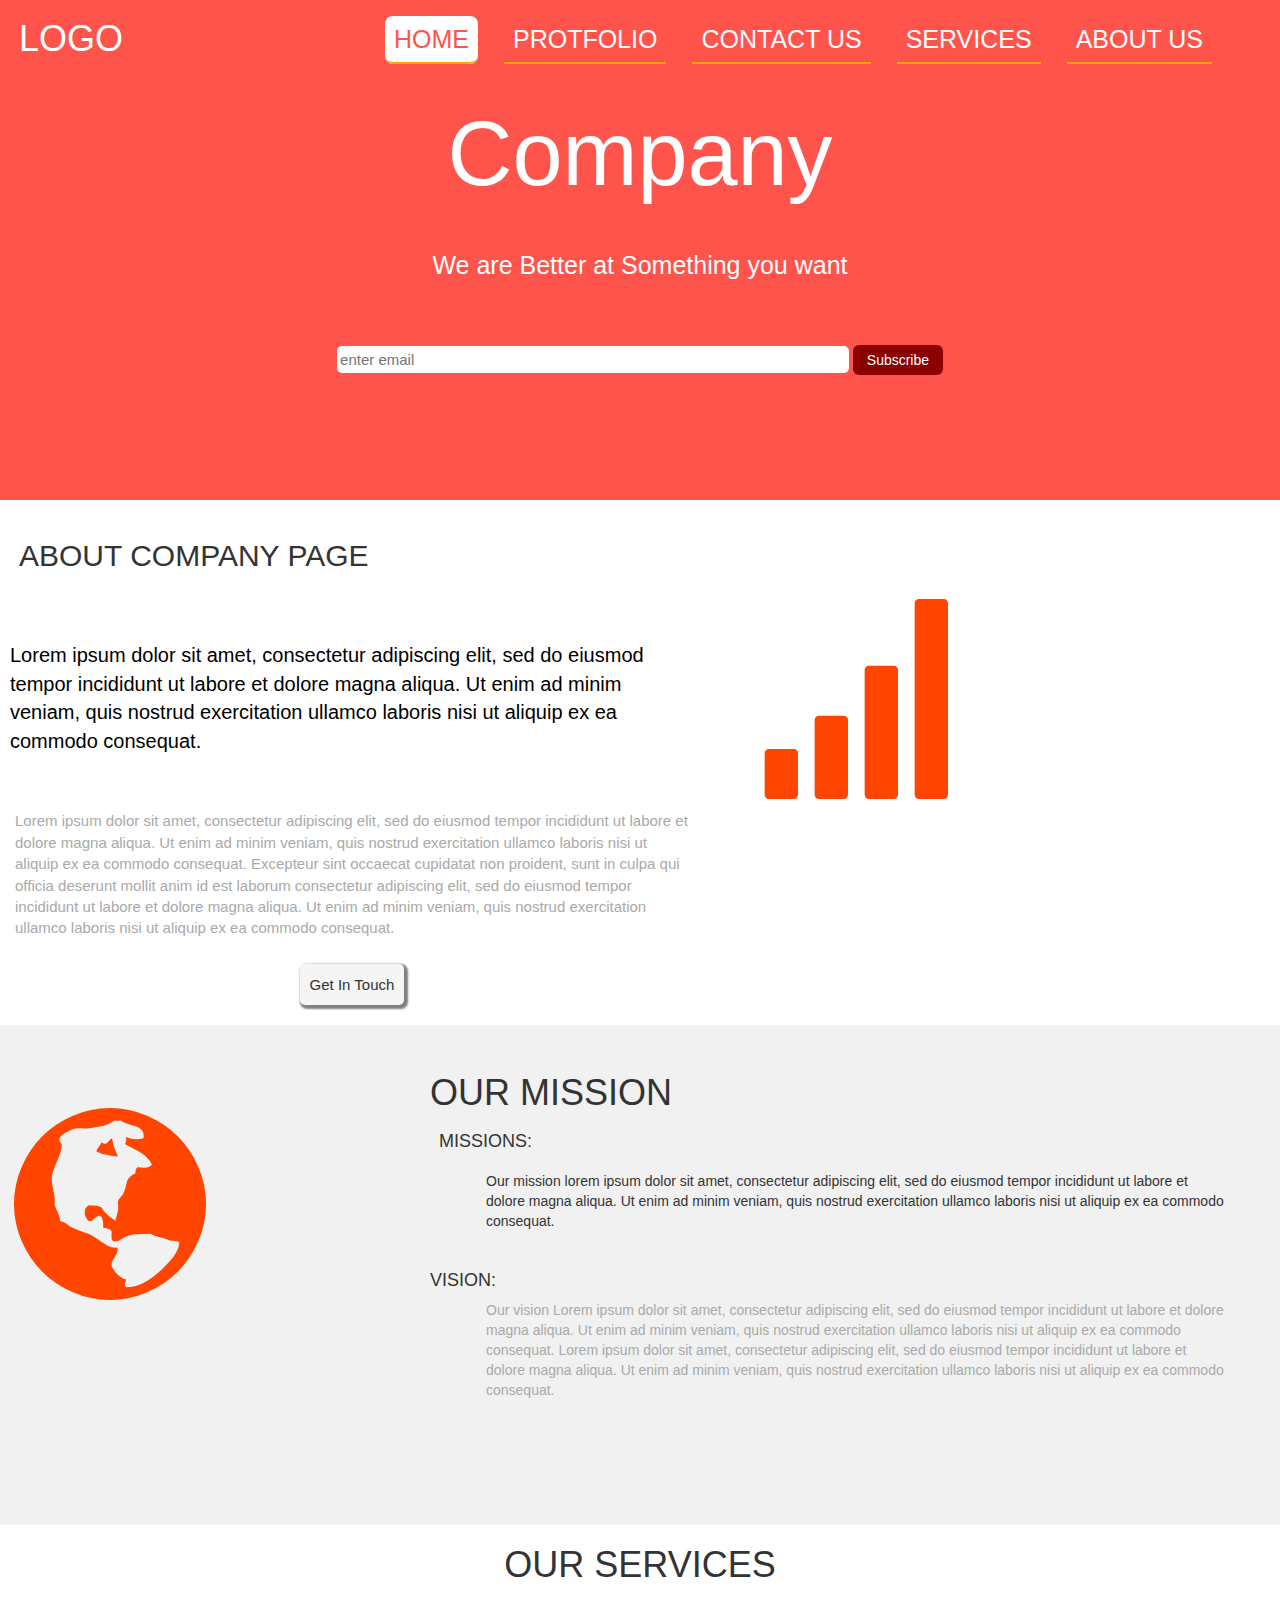
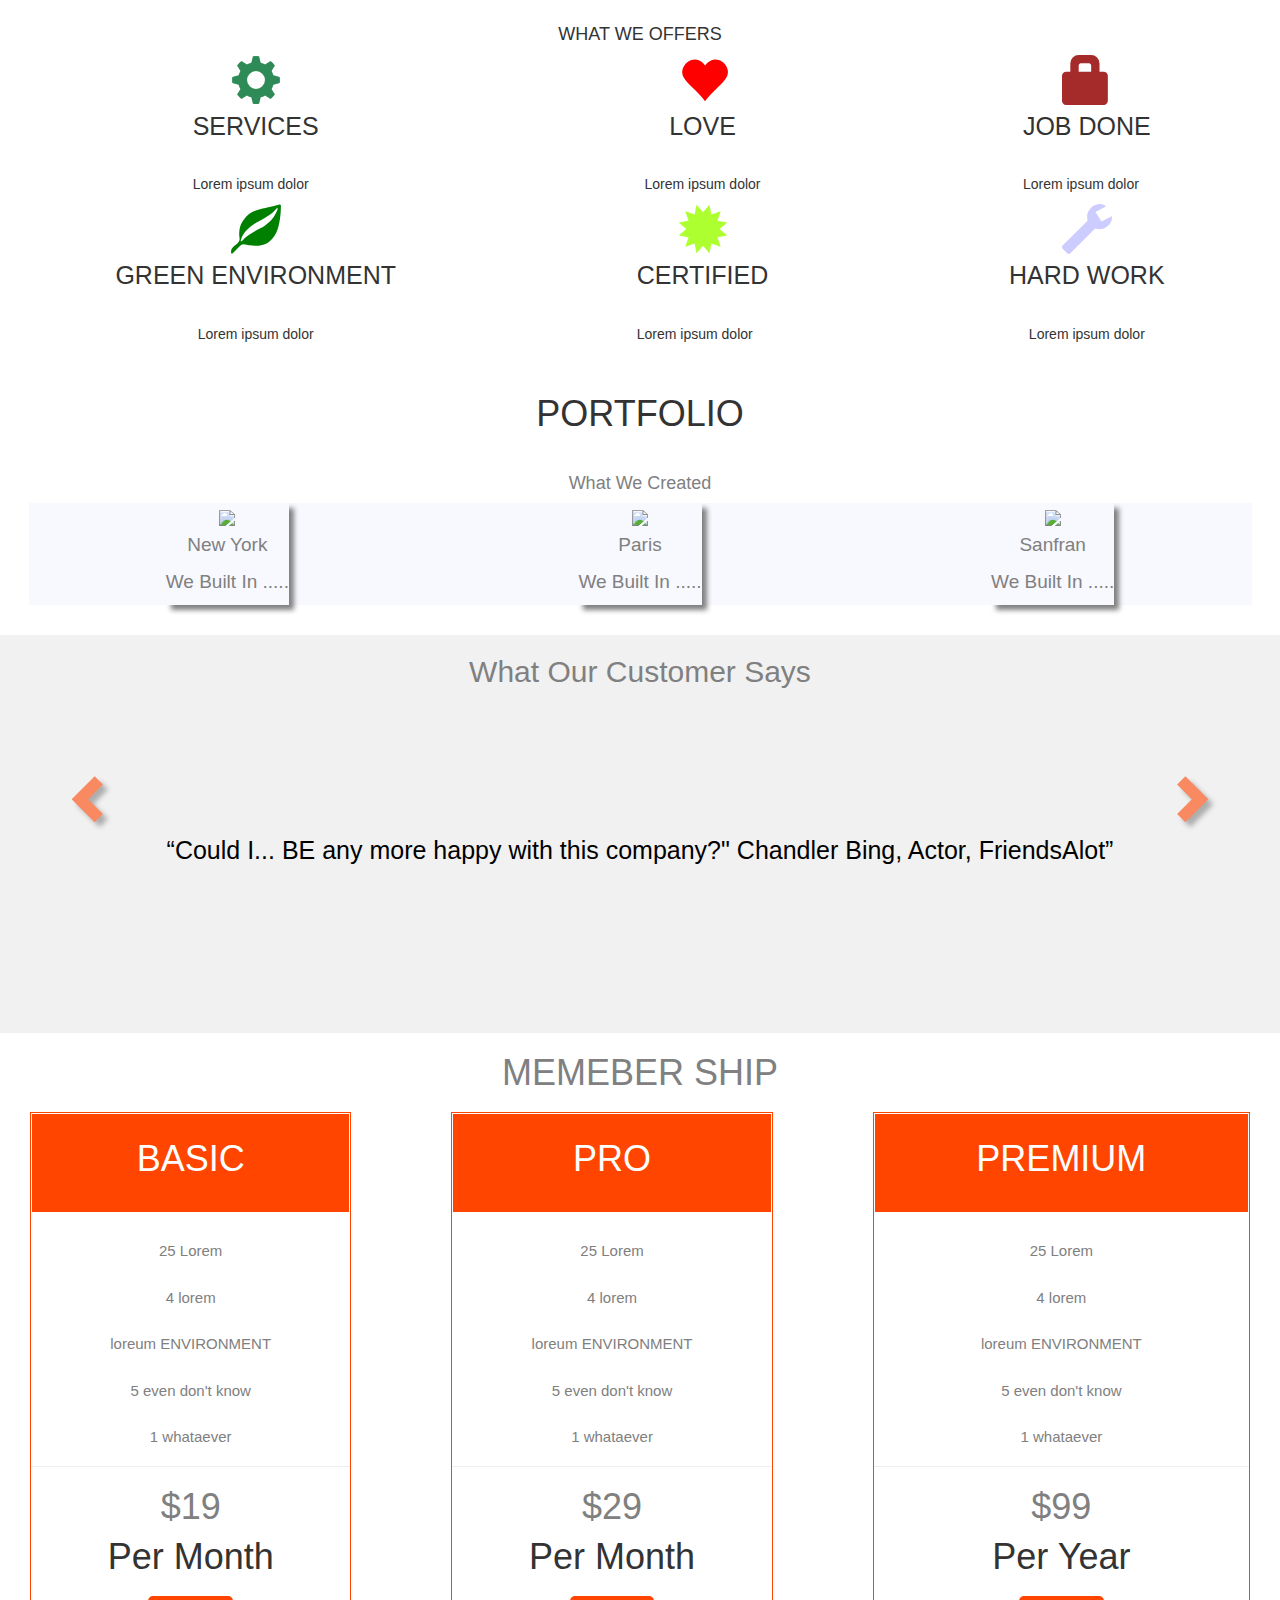
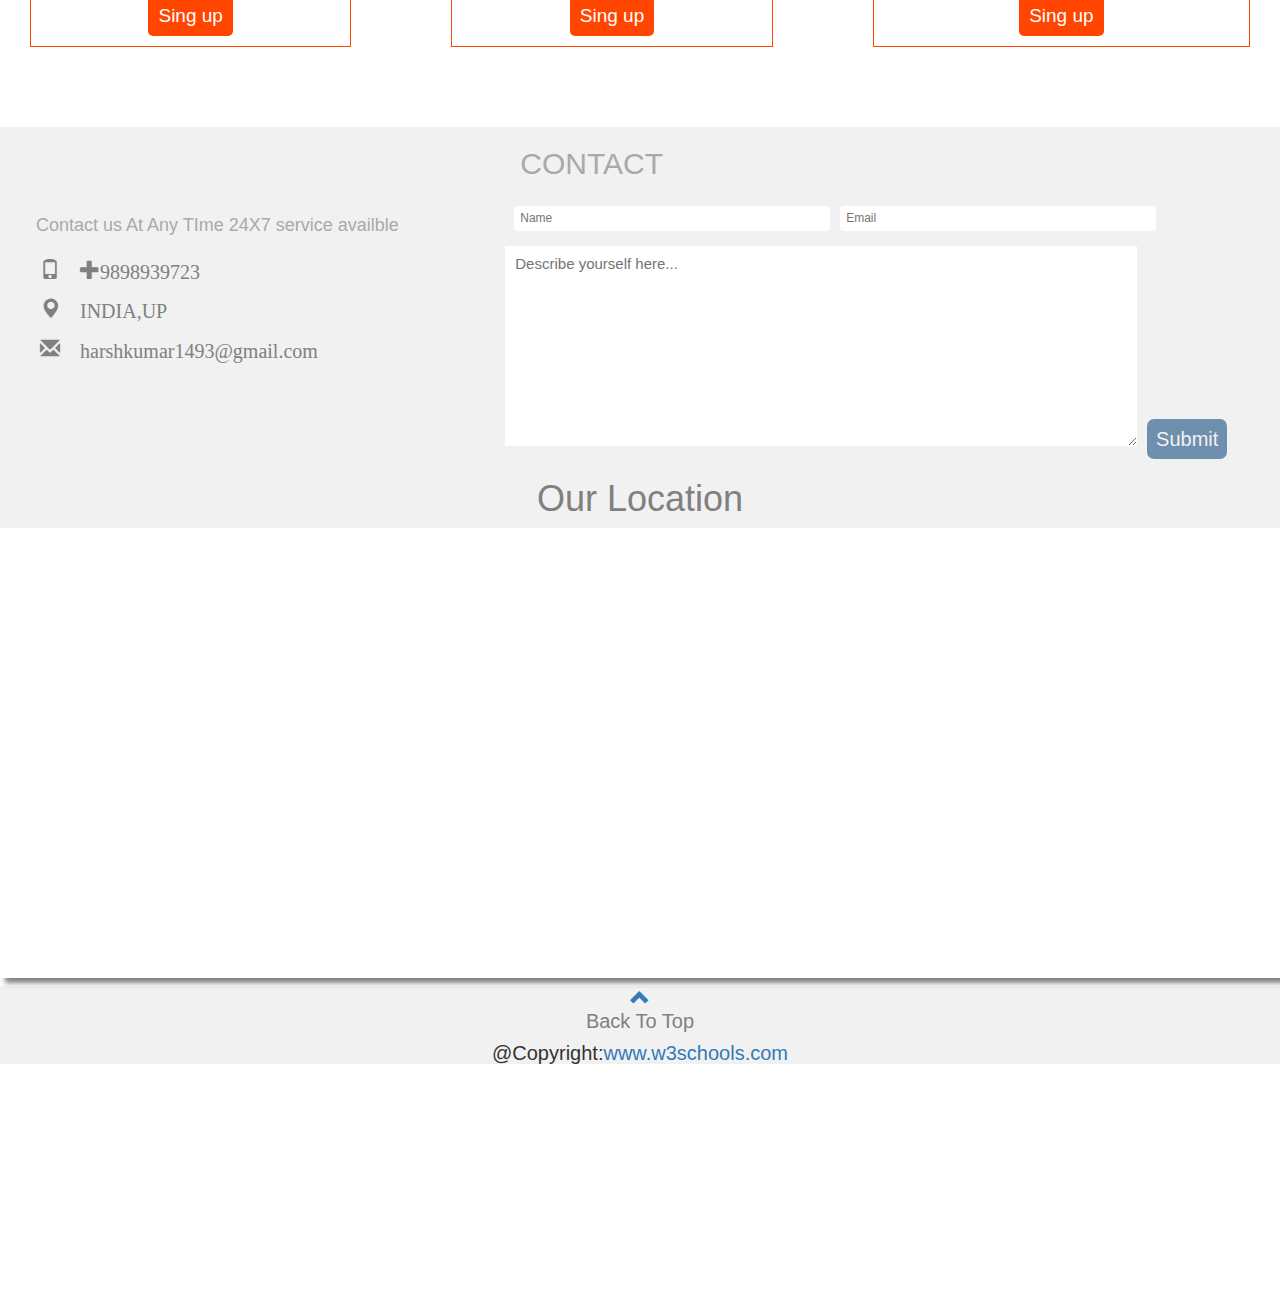
==== index.html @ 22683484 "Add files via upload" ====
<!DOCTYPE html>
<html lang="en">
<head>
  <title>Company</title>
  <meta charset="utf-8">

  <meta name="viewport" content="width=device-width, initial-scale=1">
   <link rel="stylesheet" href="company.css">
    <link rel="stylesheet" href="https://cdnjs.cloudflare.com/ajax/libs/font-awesome/4.7.0/css/font-awesome.min.css">

    <link rel="stylesheet" href="https://maxcdn.bootstrapcdn.com/bootstrap/3.4.0/css/bootstrap.min.css">
    <script src="https://ajax.googleapis.com/ajax/libs/jquery/3.5.1/jquery.min.js"></script>
    <script src="https://maxcdn.bootstrapcdn.com/bootstrap/3.4.0/js/bootstrap.min.js"></script>
    </head>
    <body>
        <!--loader--
        <div id="loading">
        </div>
      --loading end -->

<!-- header-->
      <div  id="head" class="header">
      <div class="item1"><center>Company</center></div>
    <div class="item2" style="margin-top: 2em;"> We are Better at Something you want </div>
    <div class="item3">
      <form action="company.php" method="post">
<center><input type="email" id="email" name="email" placeholder="enter email" >
<input type="submit" id="sb" value="Subscribe"></center>
          </form>
</div>
            </div>
            <!-- header -end>

<!- main one-->
          <div class="header2">
              <div id="item1">
                  <h2 id="ad2" style="padding: 19px;">ABOUT COMPANY PAGE</h2>
              <p style="font-size: 20px; color: black; margin-top: 2em; padding: 10px;">Lorem ipsum dolor sit amet, consectetur adipiscing elit, sed do eiusmod tempor incididunt ut labore et dolore magna aliqua. Ut enim ad minim veniam, quis nostrud exercitation ullamco laboris nisi ut aliquip ex ea commodo consequat.</p>

                  <p style="margin-top: 2em; padding: 15px; font-size: 15px; color: darkgrey;">
                  Lorem ipsum dolor sit amet, consectetur adipiscing elit, sed do eiusmod tempor incididunt ut labore et dolore magna aliqua. Ut enim ad minim veniam, quis nostrud exercitation ullamco laboris nisi ut aliquip ex ea commodo consequat. Excepteur sint occaecat cupidatat non proident, sunt in culpa qui officia deserunt mollit anim id est laborum consectetur adipiscing elit, sed do eiusmod tempor incididunt ut labore et dolore magna aliqua. Ut enim ad minim veniam, quis nostrud exercitation ullamco laboris nisi ut aliquip ex ea commodo consequat.</p>
              <center>   <button id="btn1">Get In Touch</button></center>
                  <br>
              </div>

               <div id="item2">
                   <center><span id="i2" class="glyphicon glyphicon-signal"></span></center>
              </div>
        </div>

<!--main one end-->

        <!-- main two-->

        <div id="ad2" class="main2">
            <div id="item4"><center><span id="gl" style="padding:10px;"class="glyphicon glyphicon-globe"></span></center></div>
<div id="item5"><h1>OUR MISSION</h1>

             <h4 style="padding: 9px;">MISSIONS:</h4> <p id="p2">
Our mission lorem ipsum dolor sit amet, consectetur adipiscing elit, sed do eiusmod tempor incididunt ut labore et dolore magna aliqua. Ut enim ad minim veniam, quis nostrud exercitation ullamco laboris nisi ut aliquip ex ea commodo consequat.
    </p>
    <br>

   <h4> VISION:</h4><p id="p2"  style="color:darkgrey;">Our vision Lorem ipsum dolor sit amet, consectetur adipiscing elit, sed do eiusmod tempor incididunt ut labore et dolore magna aliqua. Ut enim ad minim veniam, quis nostrud exercitation ullamco laboris nisi ut aliquip ex ea commodo consequat. Lorem ipsum dolor sit amet, consectetur adipiscing elit, sed do eiusmod tempor incididunt ut labore et dolore magna aliqua. Ut enim ad minim veniam, quis nostrud exercitation ullamco laboris nisi ut aliquip ex ea commodo consequat.</p>
            </div>
        </div>
        <!--main two end-->
        <div class="main3">
            <h1><center>OUR SERVICES</center></h1>
            <br>
                        <h4><center>WHAT WE OFFERS</center></h4>
        <div class="inner1">
            <div>
<center><span id="of" style="color:seagreen;" class="glyphicon glyphicon-cog"></span></center>
<center><p style="font-size:25px;">SERVICES</p></center>
<br>
<p>Lorem ipsum dolor </p>
            </div>
            <div>
<center><span  id="of" style="color:red;"class="glyphicon glyphicon-heart"></center>
<center><p style="font-size:25px;">LOVE</p></center>
<br>
<p>Lorem ipsum dolor </p>
            </div>
            <div>
<center><span  style="color:brown;" id="of" class="glyphicon glyphicon-lock"></span></center>
<center><p style="font-size:25px;">JOB DONE</p></center>
<br>
<p>Lorem ipsum dolor </p>
            </div>
            <div>
<center><span   id="of" style="color:green;" class="glyphicon glyphicon-leaf"></span></center>
<center><p style="font-size:25px;">GREEN ENVIRONMENT</p></center>
<br>
<p align="center">Lorem ipsum dolor </p>
            </div>
            <div>
<center> <span  id="of" style="color:greenyellow;" class="glyphicon glyphicon-certificate"></span></center>
<center><p style="font-size:25px;">CERTIFIED</p></center>
<br>
<p>Lorem ipsum dolor </p>
            </div>
            <div>
<center><span id="of" style="color:#CCCCFF;" class="glyphicon glyphicon-wrench"></span></center>
<center><p style="font-size:25px;">HARD WORK</p></center>
<br>
<p align="center">Lorem ipsum dolor </p>

            </div>

                    </div>

            </div>


        <!-- main two end-->
        <!--main 3 start-->
        <br>
<div class="port" style="height:auto;">
  <center><h1>PORTFOLIO</h1>
    <br>
  <h4 style="color:grey;">What We Created</h4>
  </center>
  <div class="PORTFOLIO">
    <div>
      <a href="https://www.w3schools.com/bootstrap/sanfran.jpg"><img id="porf" src="https://www.w3schools.com/bootstrap/sanfran.jpg" ></a>
      <p>New York</p>
      <p>We Built In .....</p>
    </div>
    <div><a href="https://www.w3schools.com/bootstrap/newyork.jpg"><img id="porf" src="https://www.w3schools.com/bootstrap/newyork.jpg"></a>
      <p>Paris</p>
      <p>We Built In .....</p>
    </div>
    <div><a href="https://www.w3schools.com/bootstrap/paris.jpg"><img  id="porf" src="https://www.w3schools.com/bootstrap/paris.jpg"></a>
      <p>Sanfran</p>
      <p>We Built In .....</p>
    </div>
</div>
</div>
<!--PORTFOLIO END -->
<!-- slider start-->
<div class="fluid-container">
  <div class="slider">
<center> <h2 style="margin-top:1em; padding:20px; color:grey;"> What Our Customer Says<h2></center>

  <center>  <div class="myslide"><p><q>Could I... BE any more happy with this company?"
  Chandler Bing, Actor, FriendsAlot</q></p></div>
  <center><div class="myslide"><q>This company is the best. I am so happy with the result!
  Michael Roe, Vice President, Comment Box</q></div></center>
  <center><div class="myslide"><q>One word... WOW!!
  John Doe, Salesman, Rep Inc"</q></div></center>
  <button  id="btn3" onclick="plus(+1)">  <span class="glyphicon glyphicon-chevron-left"></span></button>
  <button  id="btn4" onclick="plus(-1)">  <span class="glyphicon glyphicon-chevron-right"></span> </button>
    </div>
  </div>
</div>
<!-- slider end-->
<!-- pricing start-->
<h1 style="text-align:center; color:grey;">MEMEBER SHIP<h1>
<div class="grid">

  <div>
<h1 id="basic"><p id="top">BASIC</p></h1>
<ul>
  <center>
<li> 25 Lorem </li>
<li> 4 lorem</li>
<li> loreum ENVIRONMENT </li>
<li> 5 even don't know</li>
<li> 1 whataever</li>
</center>
<hr>
<center><h1 style="color:grey;">$19</h1><p>Per Month</p></center>
<center><button id="basic2">Sing up</button></center>
  </div>
<div>
<h1 id="basic"><p id="top">PRO</p></h1>
<ul>
  <center>
<li> 25 Lorem </li>
<li> 4 lorem</li>
<li> loreum ENVIRONMENT </li>
<li> 5 even don't know</li>
<li> 1 whataever</li>
</center>
<hr>
<center><h1 style="color:grey;">$29</h1><p>Per Month</p></center>
<center><button id="basic2">Sing up</button></center>
</div>
<div>
<h1 id="basic"><p id="top">PREMIUM</p></h1>
<ul>
  <center>
<li> 25 Lorem </li>
<li> 4 lorem</li>
<li> loreum ENVIRONMENT </li>
<li> 5 even don't know</li>
<li> 1 whataever</li>
</center>
<hr>
<center><h1 style="color:grey;">$99</h1><p>Per Year</p></center>
<center><button id="basic2">Sing up</button></center>
</div>
</div>
<br>
<br>
<!-- memebership end -->
<!--contact from-->
<div class="grid2">
<div id="set">
  <br>
  <br>
<h4 style="margin-left:2em;">Contact us At Any TIme 24X7 service availble</h4>
<span id="ft" class="glyphicon glyphicon-phone">&nbsp+9898939723</span>
<br>
 <span id="ft" class="glyphicon glyphicon-map-marker">&nbspINDIA,UP</span>
 <br>
  <span id="ft" class="glyphicon glyphicon-envelope" >&nbspharshkumar1493@gmail.com</span>
</div>
<div style="background-color:#f1f1f1; width:100%;">
  <h2 style="margin-left: 1em;">CONTACT</h2>
  <form action="company.php" method="post">
  <input type="text" name="name" id="name" placeholder="Name">
  <input type="text" name="email2" id="email2" placeholder="Email">
  <textarea id="t2" name="t2" placeholder="Describe yourself here..."></textarea>
  <input type="submit" id="submit" name="submit">
  </form>
</div>

</div>
<!-- contact form ends -- >
<!-- location -->
<div class="container-fluid" style="background-color:#f1f1f1;">
<h1 style="text-align:center; color:grey;"> Our Location</h1>
</div>
<iframe src="https://www.google.com/maps/embed?pb=!1m18!1m12!1m3!1d3562.201201505507!2d80.93157621499174!3d26.769855672670165!2m3!1f0!2f0!3f0!3m2!1i1024!2i768!4f13.1!3m3!1m2!1s0x399bfb996ff6fd81%3A0x17601a33c6266343!2sNew%20Public%20College%20CBSE%20School!5e0!3m2!1sen!2sin!4v1630832578650!5m2!1sen!2sin" width="100%" height="450" style="border:0;" allowfullscreen="" loading="lazy"></iframe>
<!--location ends-->
<br>
<div class="container-fluid" style="font-size:20px; background-color:#f1f1f1;">
<a href="#head"><center><span class="glyphicon glyphicon-chevron-up"></span></center>
<center><p style="color:grey;">Back To Top</p></center></a>
<center>@Copyright:<a href="https://www.w3schools.com/">www.w3schools.com</a></center>
</div>
  <!-- top menu -->
        <div class="menu">
          <h1 id="l1">LOGO</h1>
          <input type="checkbox" id="check">
        <label for="check" class="btn">
        <i  class="fa fa-bars"></i>
        </label>
              <br>
          <ul>
     <li><a href="http://127.0.0.1:52909/company.html" class="active">HOME</a></li>
    <li><a href="#">PROTFOLIO</a></li>
    <li><a href="#">CONTACT US</a></li>
        <li><a href="file:///E:/wamp/www/New%20folder/services.html">SERVICES</a></li>
        <li><a href="file:///E:/wamp/www/New%20folder/about.html" >ABOUT US</a></li>
    </ul>
    <br>

        </div>
        <!-- top menu end-->



<!-- java script files-->
<script src="company.js">
        </script>
<!--java script files ends here-->
    </body>
</html>
---- company.css ----
html{
  scroll-behavior: smooth;
}
*{
    padding: 0;
    margin: 0;
    box-sizing: border-box;
    list-style: none;
}
#loading{
    width: 100%;
    height: 100vh;
    background: #fff url(Spinner-3.gif) no-repeat center;
    position: fixed;
    z-index: 100;
}
body{
    font-family:bold;
    height: 500vh;
    list-style-type: none;
font-style: normal;
}
.menu{
position: fixed;
top:0%;
background-color: #ff544c;
width: 100%;
height: 70px;
}
.menu ul {
float: right;
margin-right: 60px;
margin-top: -24px ;
}
.menu ul li{
  display: inline-block;
margin: -4px; auto;
  padding: 12px;

}
.menu ul li a{
color: white;
font-size: 25px;
text-decoration: none;
padding: 9px ;
 border-bottom: 2px solid orange;
 transition: .5s;
 transform-style: preserve-3d;
}
.btn{
  float: right;
margin-right: 10px;
margin-top: 15px;
  color: white;
font-size: 40px;
display:none;
    position: fixed;
    right: -100%;
}
#check{
  display: none;
}

.menu ul  li a.active{
  color: #ff544c;
  background-color: white;
  border-radius: 8px;
}
 .menu ul li a:hover{
  background-color: white;
  color: #ff544c;
  border: none;
  height: 2em;
  border-radius: 5px;
  transition: .5s;
  font-size: 23px;

}
@media (max-width:1000px) {
    #l1{
        position: absolute;

        left: 0%;

        top: -10%;
    }
    .fa{
      display: block;
    }
.btn{
  display: block;
  cursor: pointer;
    right: 0%;
}
.menu ul{
  line-height: 70px;
  height: 700px;
  width: 100%;
  background-color: #ff544c;
  margin: auto;
  border: 2px solid #ff544c;
  margin-top: 34px;
  position: fixed;
left: -100%;
transition:  .5s;

}
.menu ul li {
  display: block;
  margin: auto;
  line-height: 20px;
  text-align: center;
  padding-top: 20px;
  margin-top: 2em;
}
.menu ul li a{
  color: white;
  font-size: 20px;
    padding: 15px;
}
a:hover{
  background-color: #ff544c;
  color: white;
  border: none;
  transition:  .5s;
}
a.active{
  background-color: #ff544c;
  color: white;
}
#check:checked ~ ul{
  left: 0%;
  z-index: 1;
}
}
#l1{
  float: left;
  color: white;
  margin: auto;
padding: 19px;
cursor: pointer;
}
.header{
  background-color: #ff544c;
  height: 500px;
  width: 100%;
  top:12.8%;
  display: grid;
  grid-template-columns: auto ;
  grid-gap: none;
}
.header > div{
  position: sticky;
  width: 100%;
  height: 165px;
  background-color: #ff544c;
  color: white;
  font-style: cursive;
  padding-top: 1em;
}
.item1{
  font-size: 90px;
}
.item2{
  text-align: center;
  font-size: 25px;
  color: white;
  padding: 0;
  margin: 0;
}
.item3{
    margin-top: -5em;
}
#sb{
  background-color:darkred ;
  height: 30px;
  padding: 2px;
  margin-top: 4px;
  border-radius: 6px;
  cursor: pointer;
  color: white;
  font-size: 14px;
  width: 90px;
  border: none;
  outline: none;

}
#sb:hover{
  background-color:#ff1414 ;
}
@media (max-width:450px){
    .header{
        display: flex;
        flex-direction: column;
        flex-shrink: 3;
        font-size-adjust: auto;
    }

     .item1{
font-size: 50px;
         margin-top: 2em;
    }
    .item3{
        margin-top: 2em;
    }
}
.header2{
    display: flex;
    flex-direction: row;
    width: 100%;
    height: auto;
 justify-content:space-between;

}
#item1{
    flex: 55%;
    height: auto;
}
#item2{
    flex: 45%;
    height: auto;

}
#i2{
    font-size: 200px;
    color: orangered;
   margin-top: .5em;
    right: 25%;
}
@media(max-width:700px){
    .header2{
        flex-direction: column;
    }
    #item3{
        width: 100%;
    }
    #i2{
        left: -5%;
        margin-top: 70px;
    }
    #item1{
        text-align: center;
        margin-left: 2em;
        margin-right: 2em;
    }
}
#btn1{
    border: none;
    padding: 10px;
    font-size: 15px;
    background-color: whitesmoke;
    box-shadow: 2px 2px  2px 2px grey;
    border-radius: 5px;
}
/*main 2 css*/
.main2{
    display: grid;
    grid-template-columns: auto auto;
    height: 500px;
    width: 100%;
    background-color: #f1f1f1;
    position: relative;

}
#item4{
    margin-top: 5em;
}

#gl{
    color: orangered;
    font-size: 200px;
    animation-name: up;
    animation-duration: .5s;
}
@keyframes up{
    0%{
        top:150px;
    }
    100%{
        top:0px;
    }
}
#item5{
    margin-left: 15em;
margin-top: 2em;

}
@media(max-width:910px){
    .main2{
        grid-template-columns: auto;
        height: auto;
    }
    #item4{
        margin: auto;
    }
    #item5{
        margin: auto;
    }
}
#p2{
    margin-left: 4em;
    margin-right: 4em;
}
.main3{
    height: auto;
    width: 100%;
}

.inner1{
  height: auto;
    width: 100%;
    display: grid;
    grid-template-columns: auto auto auto;
    grid-column-gap: 10px;
    place-items:center;
}
#email{
  font-size: 15px;
  color: black;
  padding: 3px;
width: 40%;
border-radius: 5px;
border: none;
}
@media(max-width:700px){
    .inner1{
        grid-template-columns: auto;

    }
}
#of{
  font-size: 50px;
  color: orangered;
}
 img{
  height: 60px;
  animation-name: down;
  animation-duration: .5s;
  position: relative;
}

@keyframes down{
    0%{
        top:150px;
    }
    100%{
        top:0px;
    }
}
#of{
  position: relative;
  animation: up;
  animation-duration: 1s;
}
@keyframes up {
  0%{
    top:150px;
  }
  100%{
    top:0px;
  }
}
.PORTFOLIO{
  display: grid;
  grid-template-columns: auto auto auto;
  height: auto;
  grid-column-gap: 15px;
  place-items:center;
  grid-row-gap: 10px;
  color: grey;
  text-align: center;
  font-size: 19px;
  background-color: ghostwhite;
  margin-left: 1.5em;
  margin-right: 1.5em;
}
.PORTFOLIO > div{
  box-shadow: 5px 5px 5px grey;
margin: auto;
cursor: pointer;
}
#porf{
  height: auto;
  width: 100%;
  position: relative;
}
@media (max-width:700px) {
.PORTFOLIO{
  grid-template-columns: auto;
}
}
.slider{
  height: auto;
  background-color: #f1f1f1;
  position: relative;
}
.myslide{
  height: 200px;
  font-size: 30px;
  color: black;
  margin-top: 3em;
  display: flex;
  flex-direction: row;
}
#btn3{
  color: orangered;
  font-size: 50px;
  position: absolute;
  top: 30%;
  left: 4%;
  padding: 15px;
  border: none;
  background-color: transparent;
  opacity: .6;
  text-shadow: 5px 5px 5px grey;
}

#btn4{
  color: orangered;
  font-size: 50px;
  position: absolute;
  top: 30%;
right:  4%;
  padding: 15px;
  border: none;
  background-color: transparent;
  opacity: .6;
  text-shadow: 5px 5px 5px grey;
}
#btn3:hover,#btn4:hover{
  border: none;
  opacity: 1;
  border-radius: 20px;
}
.myslide{
  font-size: 25px;
  margin-top: 5em;
  margin-left: 1em;
  margin-right: 1em;
}
@media (max-width:700px) {
  #btn4{
    right: 0%;
  }
  #btn3{
    left: 0%;
  }
}
.grid{
  text-align: center;
  height: auto;
  display: grid;
  grid-gap: 40px;
  grid-row-gap: 20px;
  grid-template-columns: auto auto auto;

  }
.grid > div{
  height: auto;
  border:2px solid black;
}
@media (max-width:900px) {
  .grid{
    grid-template-columns: auto;
  }
  .grid > div{
    margin-top: 1em;
    margin-left: 1em;
    margin-right: 1em;
  }
}
#basic{
  background-color: orangered;
  height: 100px;
  border: 1px solid white;
  margin-top: 0px;
  color: white;
  font-style: bold;
    padding: 25px;

}
.grid > div{
  border: 1px solid orangered;
  margin-left: 30px;
  margin-right: 30px;
}
.grid > div:hover{
  box-shadow: 6px 6px 16px 16px  darkgrey;
}
li{
  color: grey;
  margin-top: 2em;
  font-size: 15px;
}
#basic2{
  border: none;
  background-color: orangered;
  padding: 10px;
  color: white;
  font-size: 19px;
  margin-top: .5em;
  border-radius: 5px;
}
#basic2:hover{
  background-color: white;
  color: orangered;
  border: 1px solid orangered;
}
/*contact form*/
.grid2{
  background-color: #f1f1f1;
  height: auto;
  display: grid;
  grid-template-columns: auto auto;
  color: darkgrey;
}
.grid2 > div{
  height: auto;
}
#ft{
  color: grey;
  font-size: 20px;
  margin-left: 2em;
  cursor: pointer;
}
@media (max-width:900px){
  .grid2{
    display: grid;
    grid-template-columns: auto;
  }
}
#name{
  width: 40%;
  padding: 6px;
font-size: 12px;
 margin-left: 2em;
 border-radius: 4px;
 border: none;
}
#email2{
  width: 40%;
  padding: 6px;
 margin-left: 10px;
font-size: 12px;
 margin: auto;
  border-radius: 4px;
  border: none;
}
#t2{
	padding:10px;
  font-size: 15px;
  height: 200px;
  width: 80%;
  margin-top: 1em;
  margin-left: 1em;
  border: none;
}
.set{
  margin-top: 0em;
}
#name:focus{
  box-shadow: 5px 5px 5px blue;
}

#email2:focus{
  box-shadow: 5px 5px 5px blue;
}

#t2:focus{
  box-shadow: 5px 5px 5px blue;
}
iframe{
    box-shadow: 5px 5px 5px grey;
  border: 2px solid black;
}
#submit{
border:none;
background-color:#6F8FAF;
padding:9px;
font-size:20px;	
	color:#f1f1f1;
	border-radius:7px;
}
#submit:hover{
	background-color:#6495ED;
	color:#CCCCFF;
}
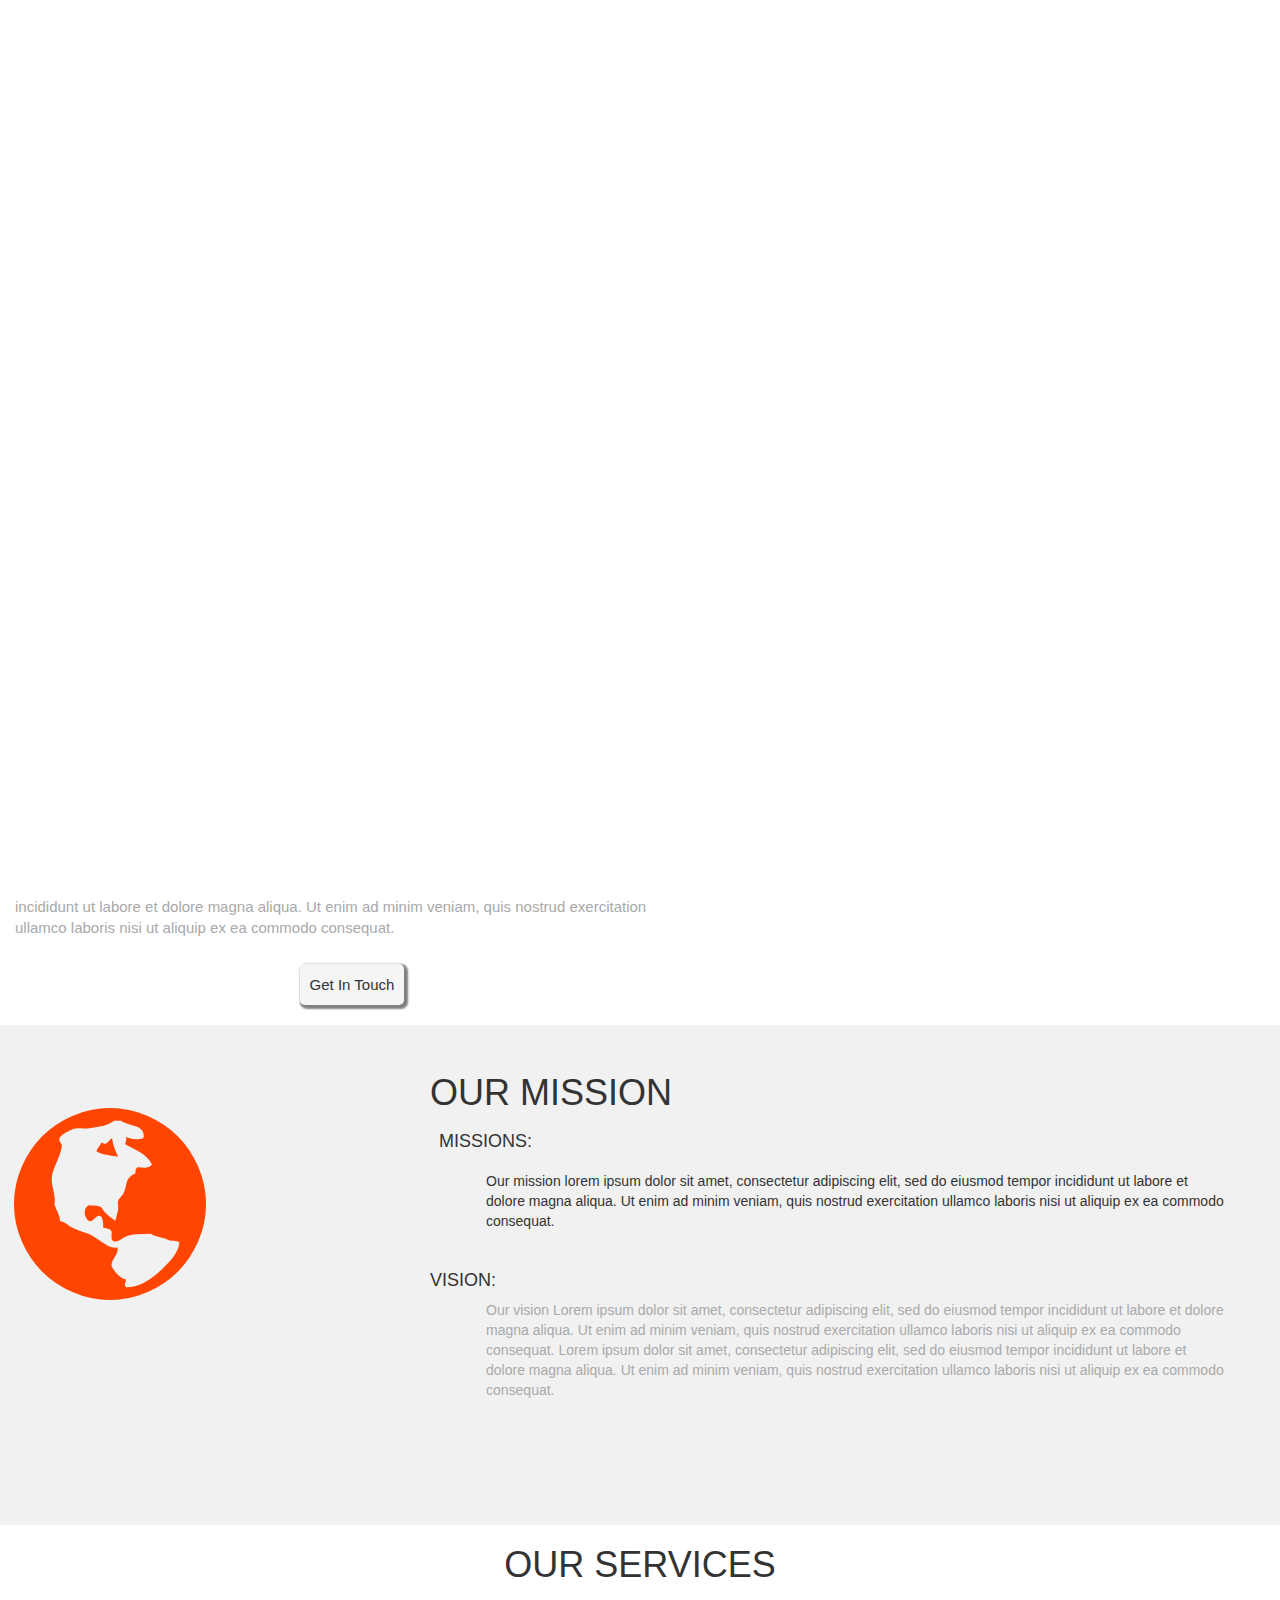
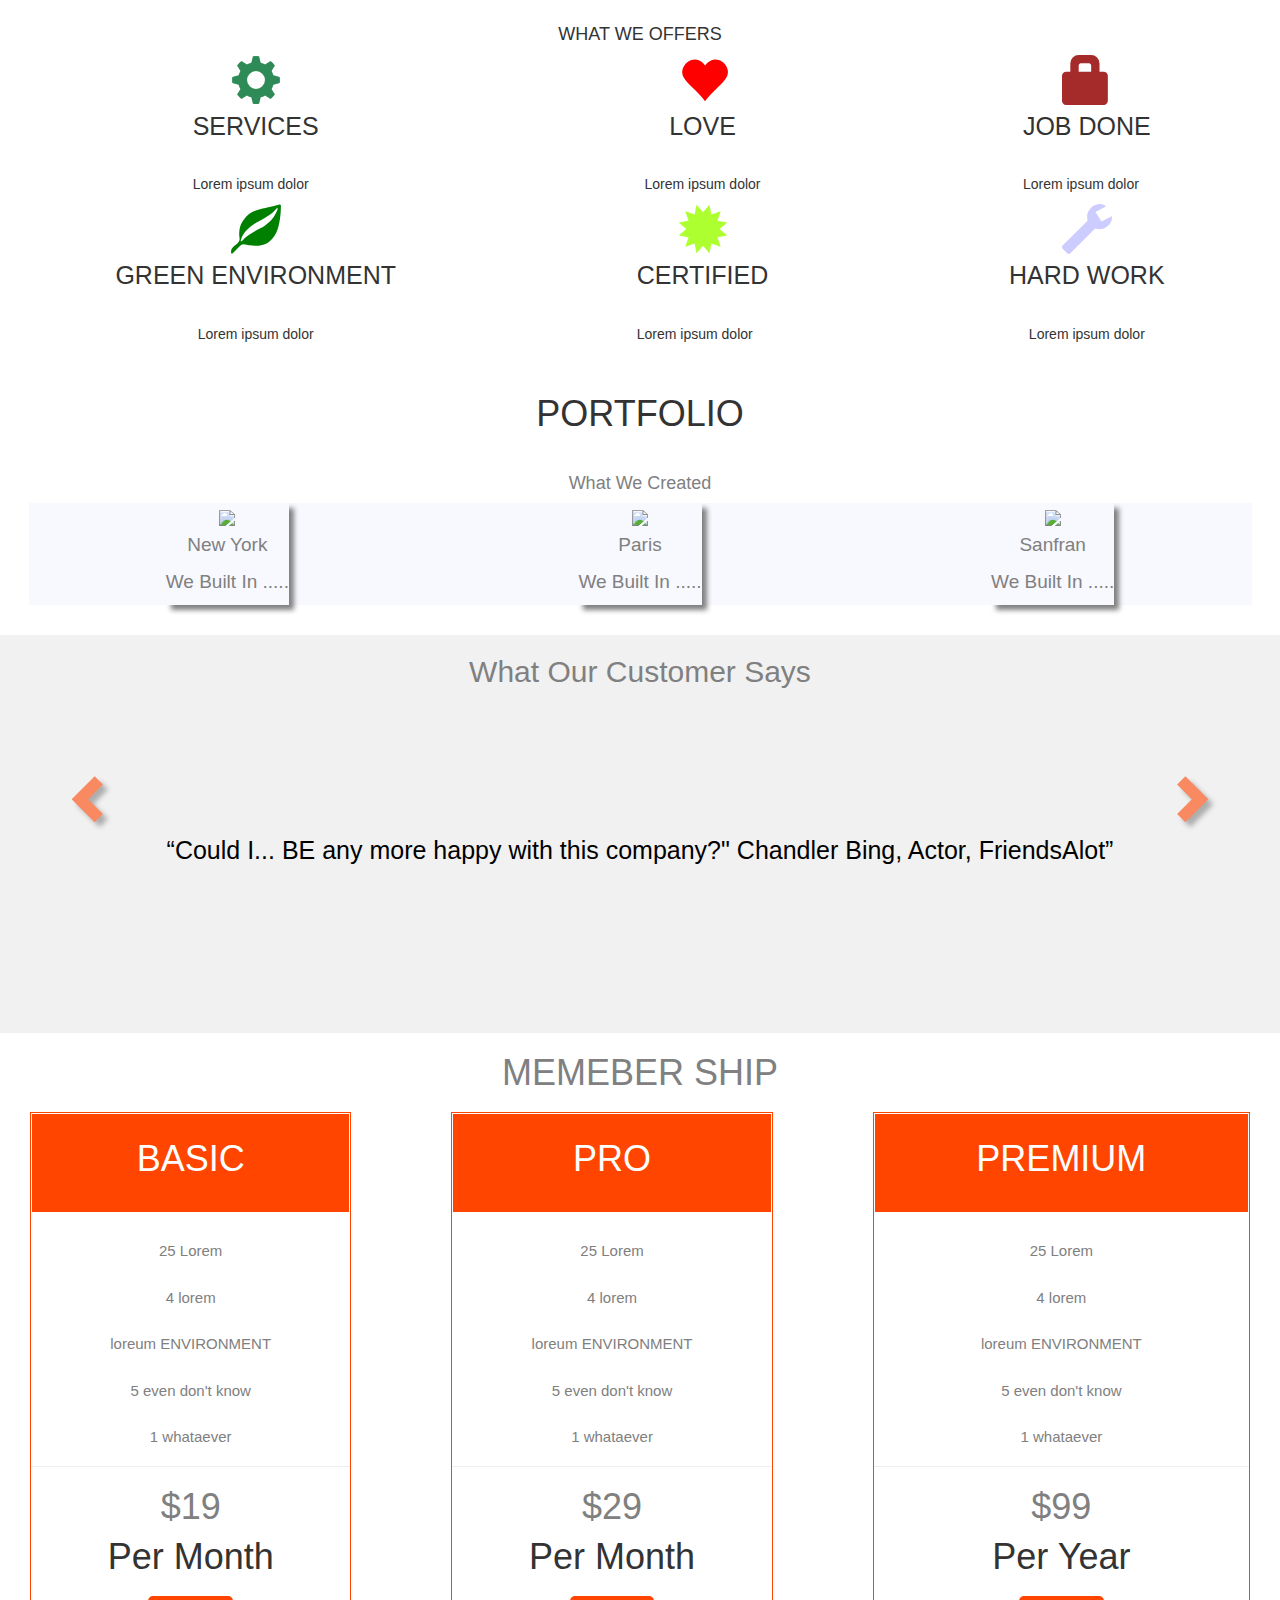
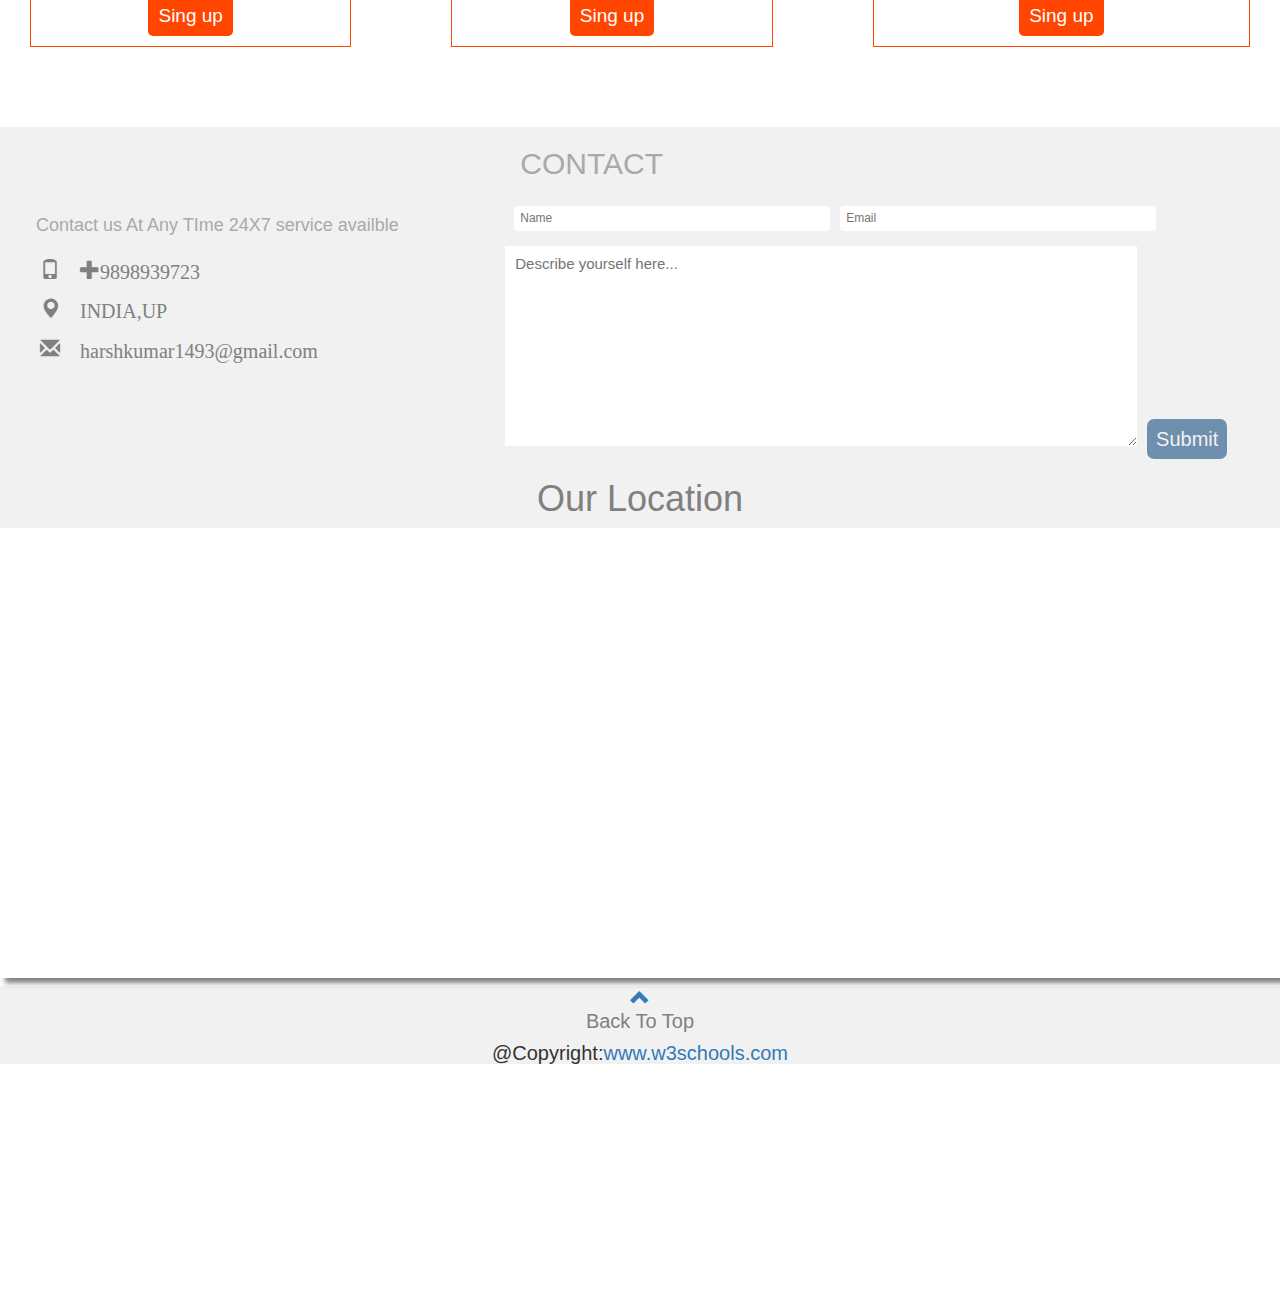
==== commit d32f2ef3: "Update index.html" ====
--- a/index.html
+++ b/index.html
@@ -12,11 +12,11 @@
     <script src="https://ajax.googleapis.com/ajax/libs/jquery/3.5.1/jquery.min.js"></script>
     <script src="https://maxcdn.bootstrapcdn.com/bootstrap/3.4.0/js/bootstrap.min.js"></script>
     </head>
-    <body>
-        <!--loader--
+    <body onload="f1()">
+        <!--loader-->
         <div id="loading">
         </div>
-      --loading end -->
+       <!--loading end -->
 
 <!-- header-->
       <div  id="head" class="header">
@@ -219,7 +219,7 @@
 </div>
 <div style="background-color:#f1f1f1; width:100%;">
   <h2 style="margin-left: 1em;">CONTACT</h2>
-  <form action="company.php" method="post">
+  <form action="company2.php" method="post">
   <input type="text" name="name" id="name" placeholder="Name">
   <input type="text" name="email2" id="email2" placeholder="Email">
   <textarea id="t2" name="t2" placeholder="Describe yourself here..."></textarea>
--- a/company.css
+++ b/company.css
@@ -10,9 +10,10 @@
 #loading{
     width: 100%;
     height: 100vh;
-    background: #fff url(Spinner-3.gif) no-repeat center;
+    background: #fff url(winter.gif) no-repeat center;
     position: fixed;
     z-index: 100;
+    color:orangered;
 }
 body{
     font-family:bold;
@@ -76,7 +77,7 @@
   font-size: 23px;
 
 }
-@media (max-width:1000px) {
+@media (max-width:1200px) {
     #l1{
         position: absolute;
 
@@ -584,4 +585,4 @@
 #submit:hover{
 	background-color:#6495ED;
 	color:#CCCCFF;
-}+}
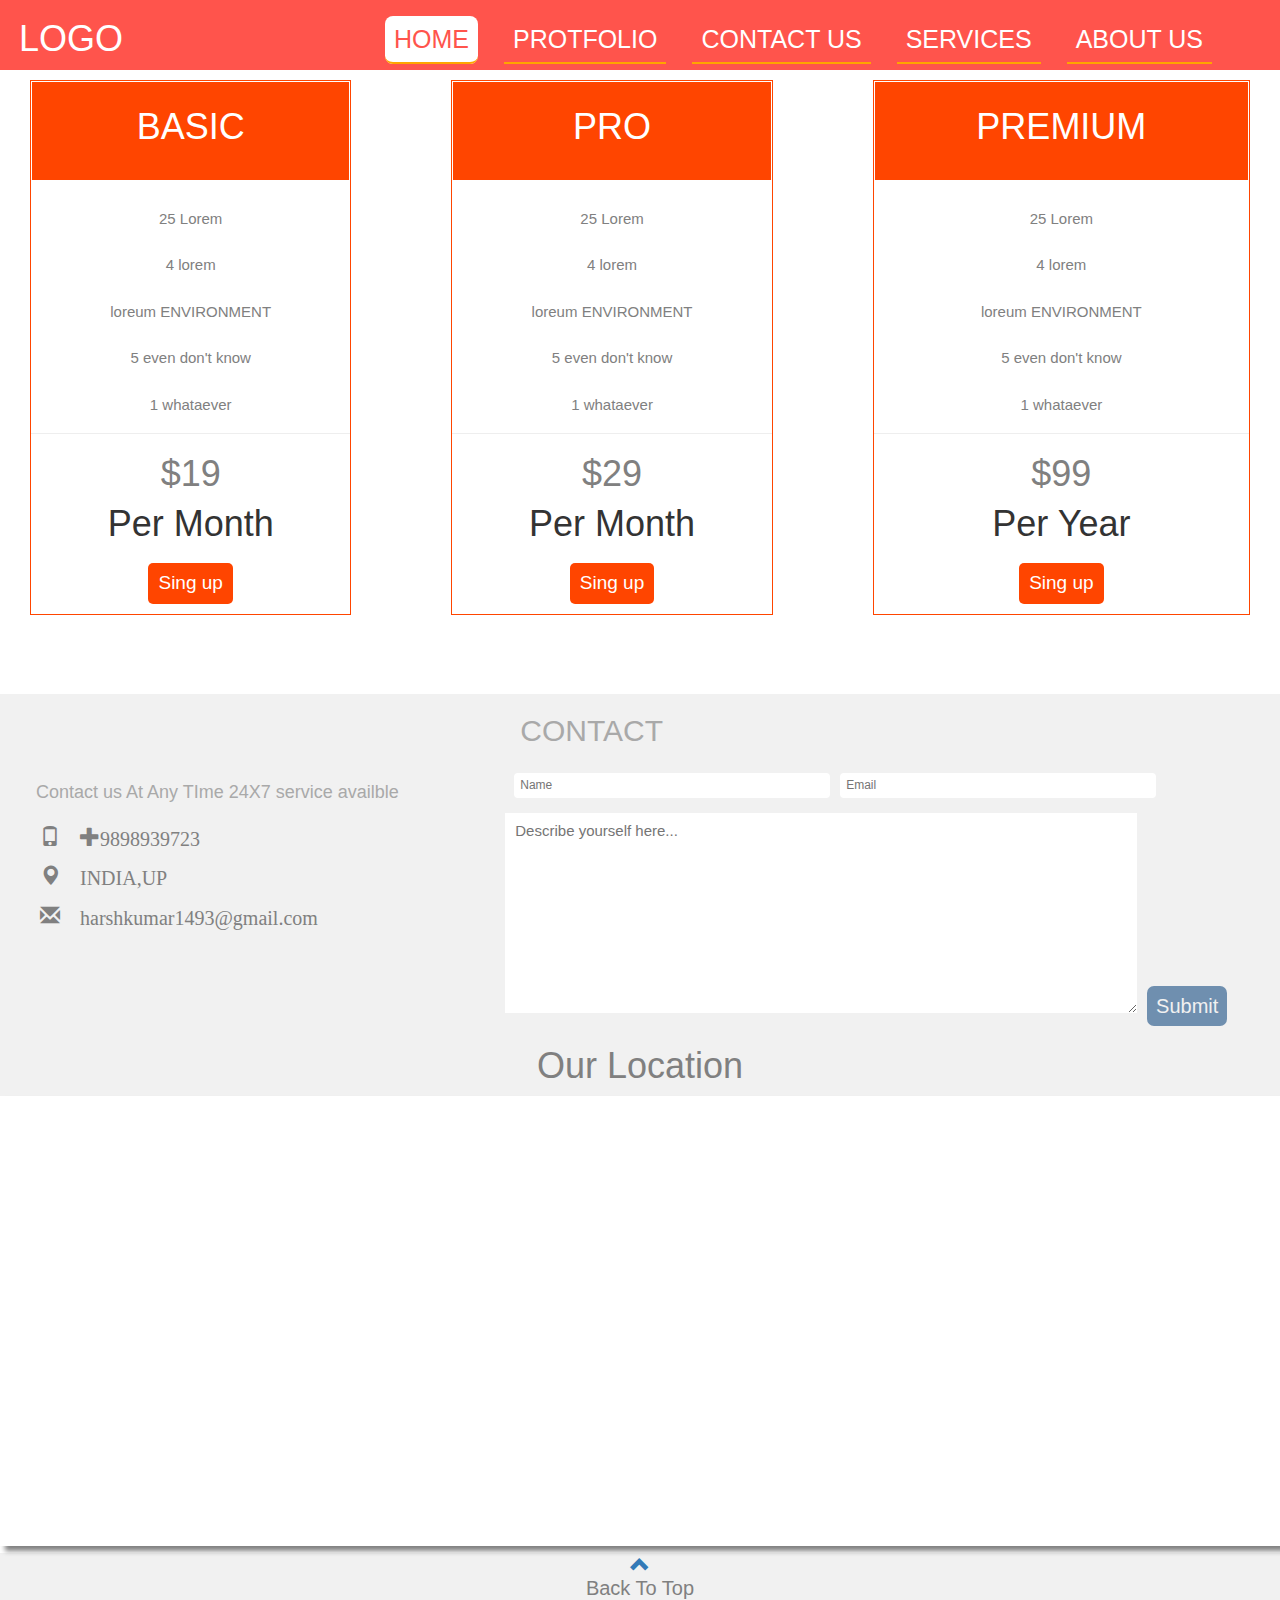
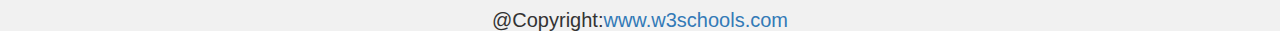
==== commit 1eaeaae0: "Update index.html" ====
--- a/index.html
+++ b/index.html
@@ -12,10 +12,10 @@
     <script src="https://ajax.googleapis.com/ajax/libs/jquery/3.5.1/jquery.min.js"></script>
     <script src="https://maxcdn.bootstrapcdn.com/bootstrap/3.4.0/js/bootstrap.min.js"></script>
     </head>
-    <body onload="f1()">
+          <body onload="fun()">
         <!--loader-->
-        <div id="loading">
-        </div>
+
+    <div id="loading">
        <!--loading end -->
 
 <!-- header-->
--- a/company.css
+++ b/company.css
@@ -7,17 +7,18 @@
     box-sizing: border-box;
     list-style: none;
 }
-#loading{
-    width: 100%;
-    height: 100vh;
-    background: #fff url(winter.gif) no-repeat center;
-    position: fixed;
-    z-index: 100;
-    color:orangered;
-}
+
+      #loading{
+          width: 100%;
+          height: 100vh;
+          background: #fff url(winter.gif) no-repeat center;
+          position: fixed;
+          z-index: 9999999;
+
+      }
 body{
     font-family:bold;
-    height: 500vh;
+    height: auto;
     list-style-type: none;
 font-style: normal;
 }
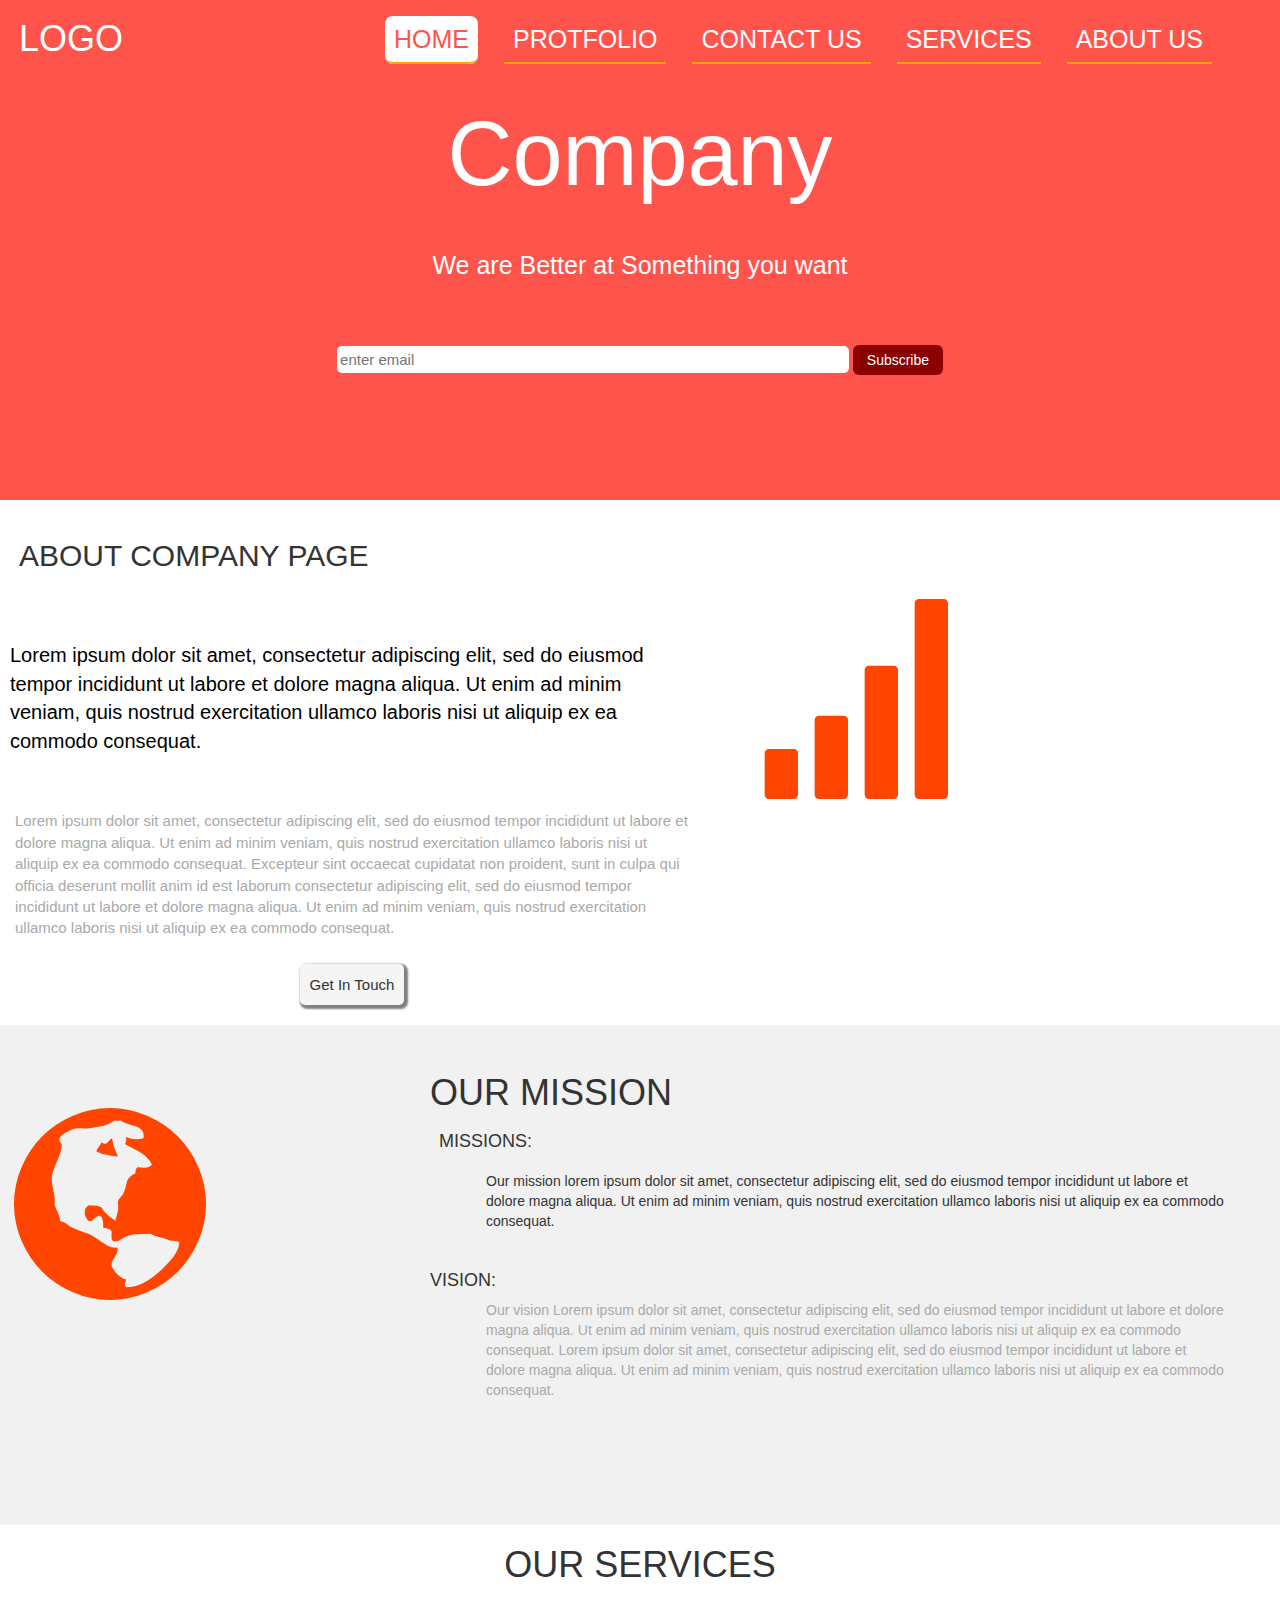
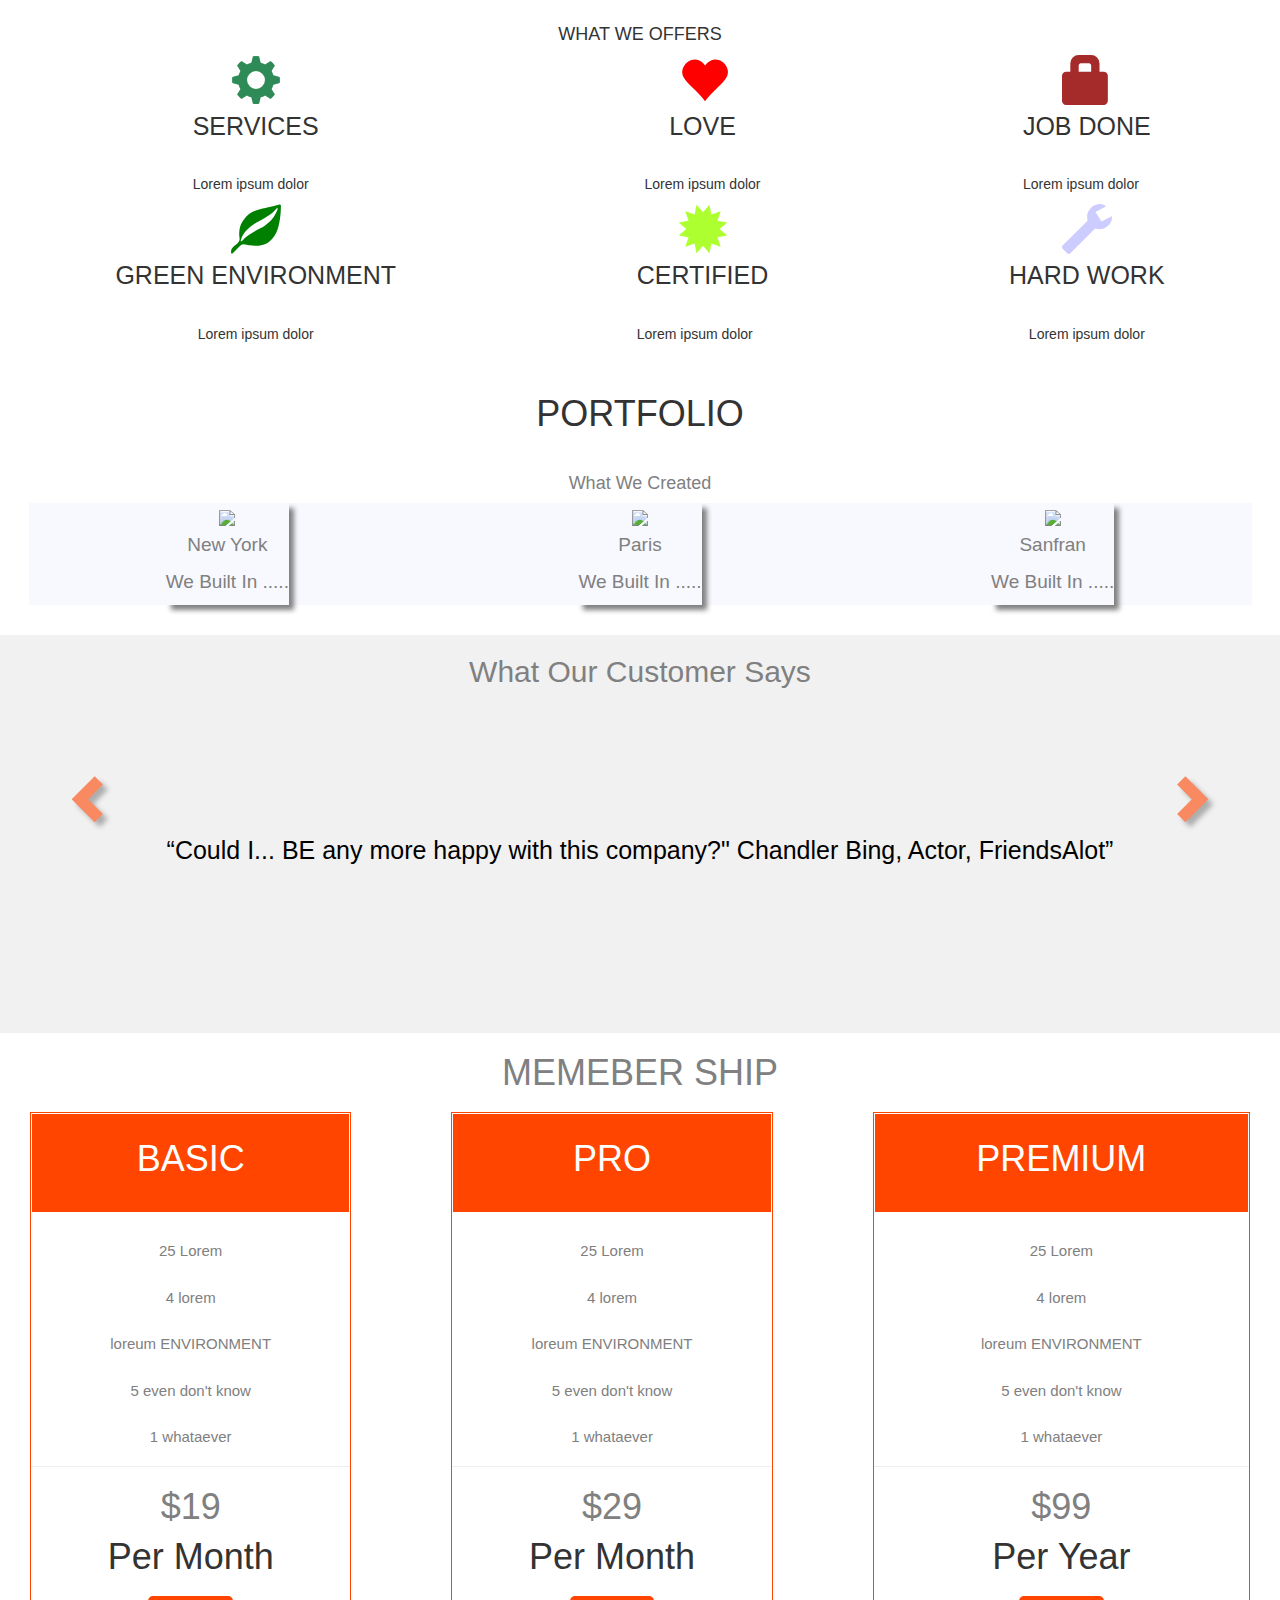
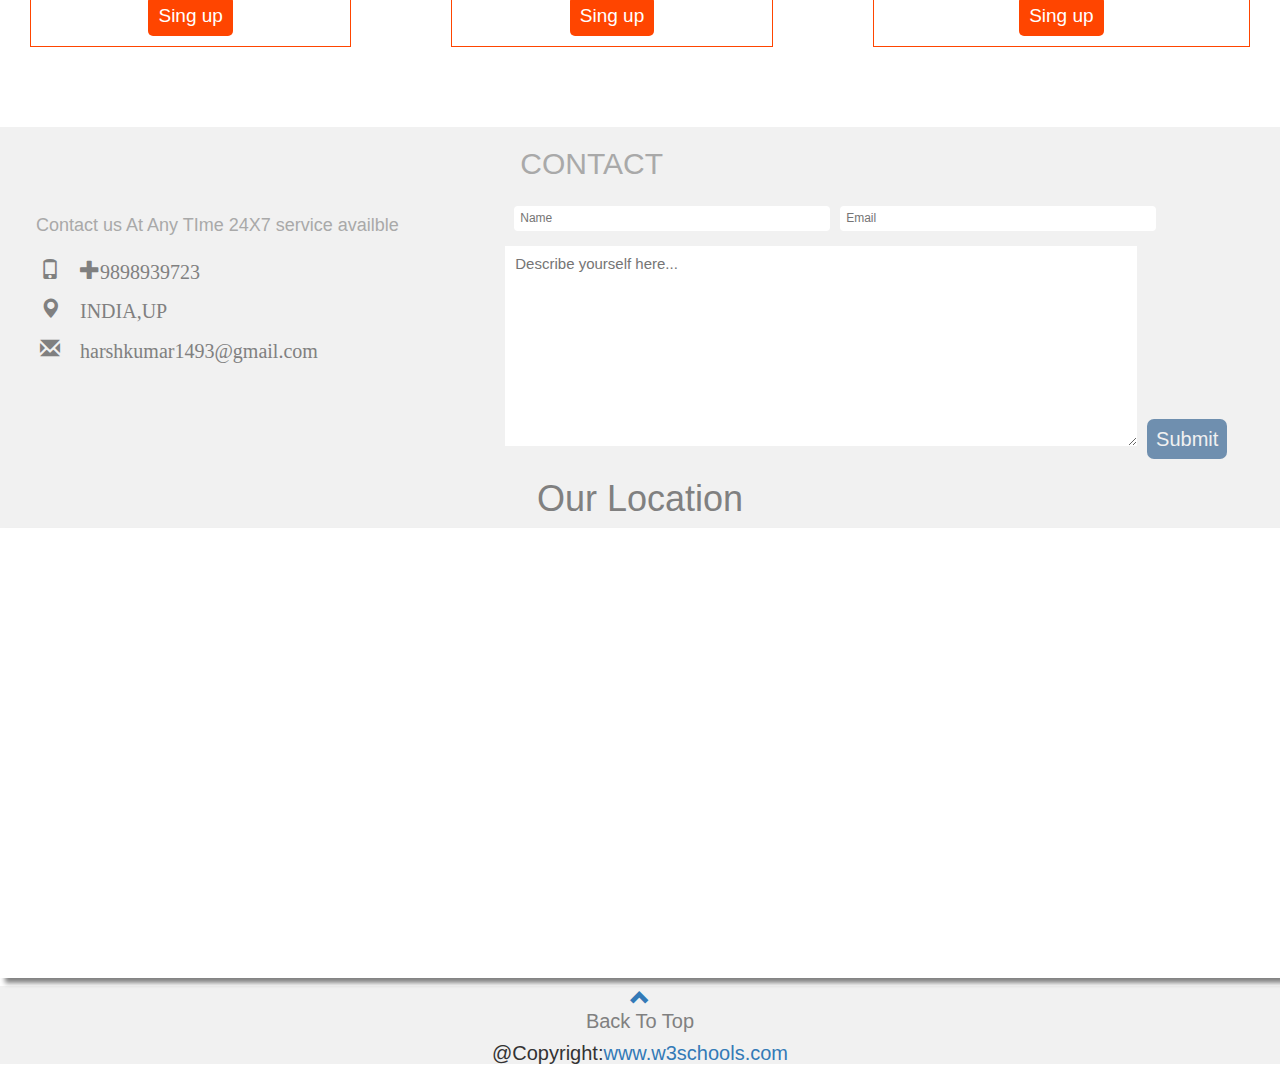
==== commit ad84ef5c: "Update index.html" ====
--- a/index.html
+++ b/index.html
@@ -15,7 +15,8 @@
           <body onload="fun()">
         <!--loader-->
 
-    <div id="loading">
+            <div id="loading">
+            </div>
        <!--loading end -->
 
 <!-- header-->
